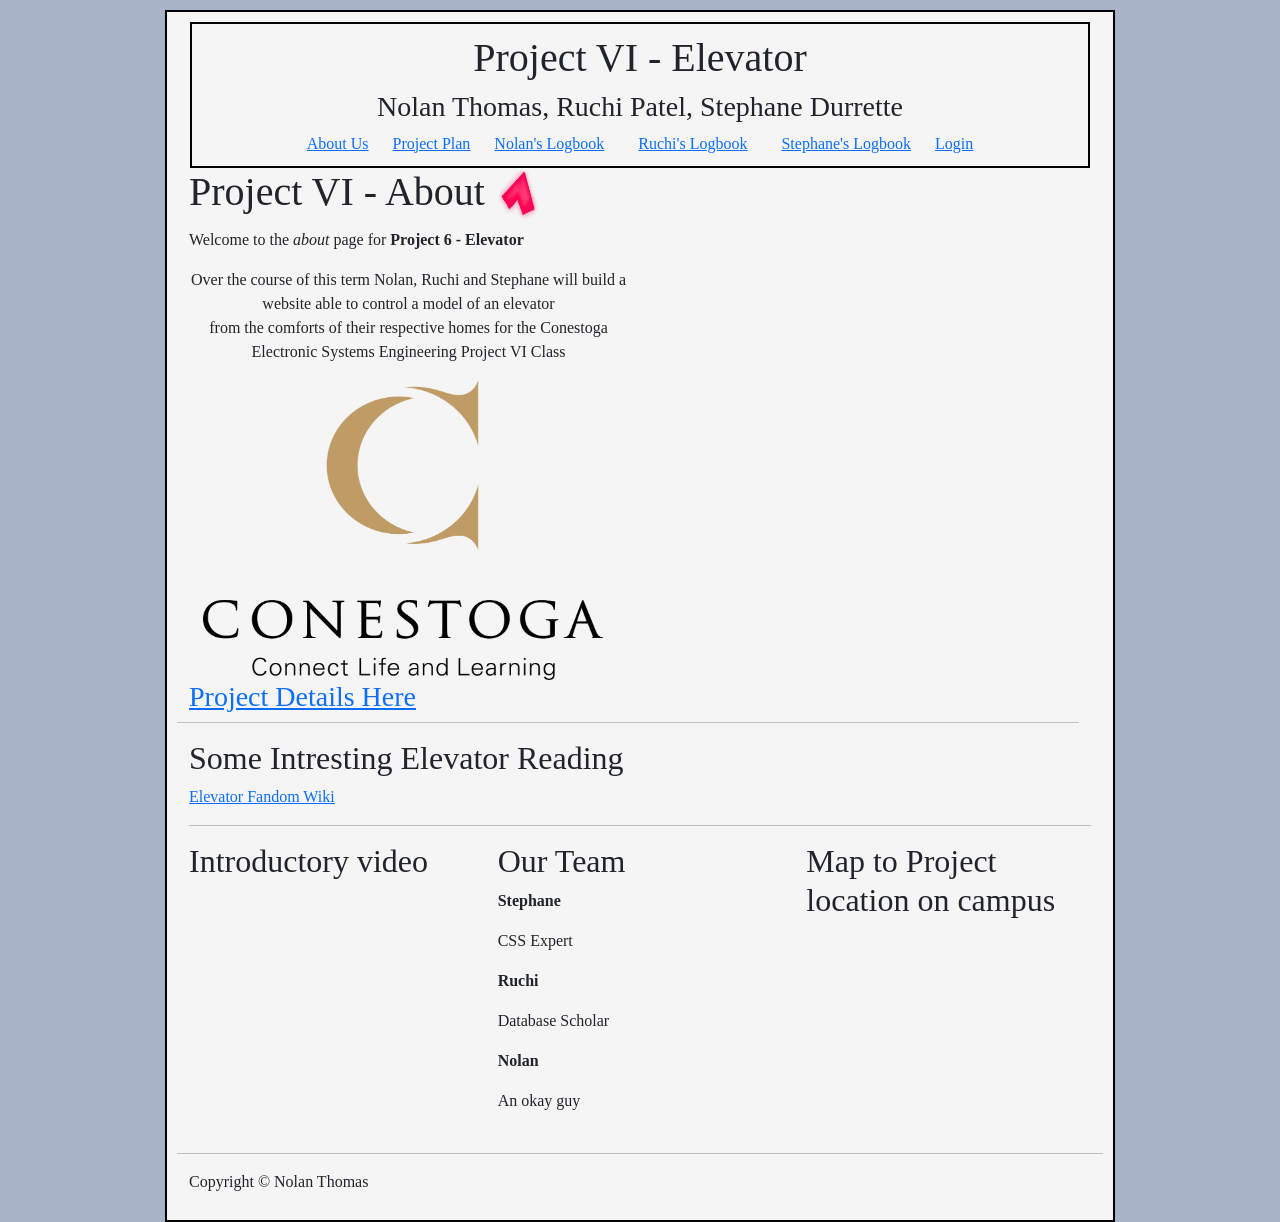
==== about.html @ 04abd2c1 "Initial Commit" ====
<!DOCTYPE html>
<html>
    <head>
        <title>About Us</title>
        <meta name='description' content='Page in project'/>
        <meta name='robots' content='noindex nofollow'/>
        <meta http-equiv='author' content='Nolan'/>
        <meta http-equiv='pragma' content='no-cache'/>
        <meta name='viewport' content='width=device-width, intial-scale=1'/>

        <script src="https://cdn.jsdelivr.net/npm/@popperjs/core@2.9.2/dist/umd/popper.min.js" integrity="sha384-IQsoLXl5PILFhosVNubq5LC7Qb9DXgDA9i+tQ8Zj3iwWAwPtgFTxbJ8NT4GN1R8p" crossorigin="anonymous"></script>
        <script src="https://cdn.jsdelivr.net/npm/bootstrap@5.0.1/dist/js/bootstrap.min.js" integrity="sha384-Atwg2Pkwv9vp0ygtn1JAojH0nYbwNJLPhwyoVbhoPwBhjQPR5VtM2+xf0Uwh9KtT" crossorigin="anonymous"></script>
        <link href="https://cdn.jsdelivr.net/npm/bootstrap@5.0.1/dist/css/bootstrap.min.css" rel="stylesheet" integrity="sha384-+0n0xVW2eSR5OomGNYDnhzAbDsOXxcvSN1TPprVMTNDbiYZCxYbOOl7+AMvyTG2x" crossorigin="anonymous">
        <link href="css/main_style.css" type="text/css" rel="stylesheet" />
    </head>
    <body>
        <header class="jumbotron text-center">
            <h1>Project VI - Elevator</h1>
            <h3>Nolan Thomas, Ruchi Patel, Stephane Durrette</h3>
            <p class='menu'><a href='about.html'>About Us</a></p>
            <p class='menu'><a href='project_plan.html'>  Project Plan  </a></p>
            <p class='menu'><a href='logbook_nolan.html'>  Nolan's Logbook  </a></p>
            <p class='menu'><a class='menu' href='logbook_ruchi.html'>  Ruchi's Logbook </a></p>
            <p class='menu'><a href='logbook_stephane.html'>  Stephane's Logbook  </a></p>
            <p class='menu'><a href='login.html'>  Login  </a></p>
        </header>
        <div id='page' class='container'>
            <article>
                <h1>Project VI - About  <img src="images/logo.png" alt="logo" width="50" height="50"></h1> 
                <div class='row'>
                    <div class='col-xs-12 col-md-12'>
                        <p>Welcome to the <i>about</i> page for <b>Project 6 - Elevator</b></p>
                    </div>
                </div>

                <div class='row'>
                    <div class='col-xs-6 col-md-6 center-block text-center'>
                        <p>Over the course of this term Nolan, Ruchi and Stephane will build a website able to control a model of an elevator <br>
                             from the comforts of their respective homes for the Conestoga Electronic Systems Engineering Project VI Class</p>
                    </div>
                <div class='row'>
                    <div class='col-xs-6 col-md-6 center-block text-center'>
                        <img src="images/Conestoga_College.png" alt="logo" width="400" height="300">
                    <div class='col-xs-6 col-md-6'>
                </div>
                </div>
                <div class='row'>
                    <h3><a href="project_details.html">Project Details Here</a></h3>
                </div>
                <br/>
                <hr/>
            </article>
            
            <article>
                <h2>Some Intresting Elevator Reading</h2>
                <a href='https://elevation.fandom.com/wiki/Elevator_Wiki'>Elevator Fandom Wiki </a>
    
                <br/>
                <hr/>
            </article>
            
            <aside>

                <div class='row'>
                    <div class='col-xs-12 col-md-6 col-lg-4'>
                        <h2>Introductory video</h2>
                        <!--Can pull this right from the Youtube video using 'share' and 'embed'-->
                        <iframe 
                            width="300" 
                            src="https://www.youtube.com/embed/nlk99lcpLj0" 
                            title="YouTube video player" 
                            frameborder="0" 
                            allow="accelerometer; autoplay; clipboard-write; encrypted-media; gyroscope; picture-in-picture" 
                            allowfullscreen>
                        </iframe>
                    </div>
                    <div class='col-xs-12 col-md-6 col-lg-4'>
                        <article>
                            <h2>Our Team</h2>
                            <p class='bio developer'><b>Stephane</b></p>
                            <p>CSS Expert</p>
                            <p class='bio'><b>Ruchi</b></p>
                            <p>Database Scholar</p>
                            <p class='bio'><b>Nolan</b></p>
                            <p>An okay guy</p>
                            
                            <br />
                        </article>
                    </div>
                    <div class='col-xs-12 col-md-12 col-lg-4' id='map'>
                        <aside>
                            <h2>Map to Project location on campus</h2>
                            <iframe
                                width='300'
                                src='https://www.google.com/maps/embed?pb=!1m18!1m12!1m3!1d2899.6049354304923!2d-80.40029168475228!3d43.3852839791314!2m3!1f0!2f0!3f0!3m2!1i1024!2i768!4f13.1!3m3!1m2!1s0x882c75885d21f7a7%3A0xc775233807ea449f!2sConestoga%20College%20Cambridge%20Campus!5e0!3m2!1sen!2sca!4v1622053684774!5m2!1sen!2sca'
                                allowfullscreen
                                seamless
                            ></iframe> 
                        </aside>
                    </div>
                    <hr />
                </div>

            </aside>
            
            <footer>
                <div class='row'>
                    <div class='col-xs-12'>
                        <p>Copyright &copy Nolan Thomas</p>
                    </div>
                    
                </div>
                
            </footer>
    
     
        </div>

    </body>
</html>
---- css/main_style.css ----
header, section, footer, aside, nav, article, figure { display: block}

html{
    background-color: #a8b3c7;
}

body{
    font-family: Georgia, serif;
    width: 950px;
    padding: 10px;
    border: 2px black solid;
    margin: 10px auto 0px auto;
    background-color: whitesmoke;
}

input{
    margin-top: 10px;
}

button{
    margin-top: 10px;
    background-color: steelblue;
    color: whitesmoke;
    font-size: 1.2em;
}

button:hover {
    box-shadow: 0 12px 16px 0 rgba(0,0,0,0.24), 0 17px 50px 0 rgba(0,0,0,0.19);
}

button:active {
    transition: .5s ease;
    background-color: whitesmoke;
    color: black;
    box-shadow: 0 5px rgba(0,0,0,0.24);
    transform: translateY(4px);
}

#submit{
    font-size: 1.2em;
    margin-top: 10px;
    background-color: rgb(88, 207, 88);
}

header{
    width: 900px;
    padding: 10px;
    border: 2px black solid;
    margin: 0px auto 0px auto;
}

.menu{
    display: inline-block;
    margin: 0px 10px 0px 10px;
}

#erroLog{
    color: red;
    font-weight: bold;
}

#date{
    font-family: fantasy;
    width: 400px;
    padding: 10px;
    margin: 10px auto 0px auto;
}

.loginForm{
    margin-left: 15px;
}
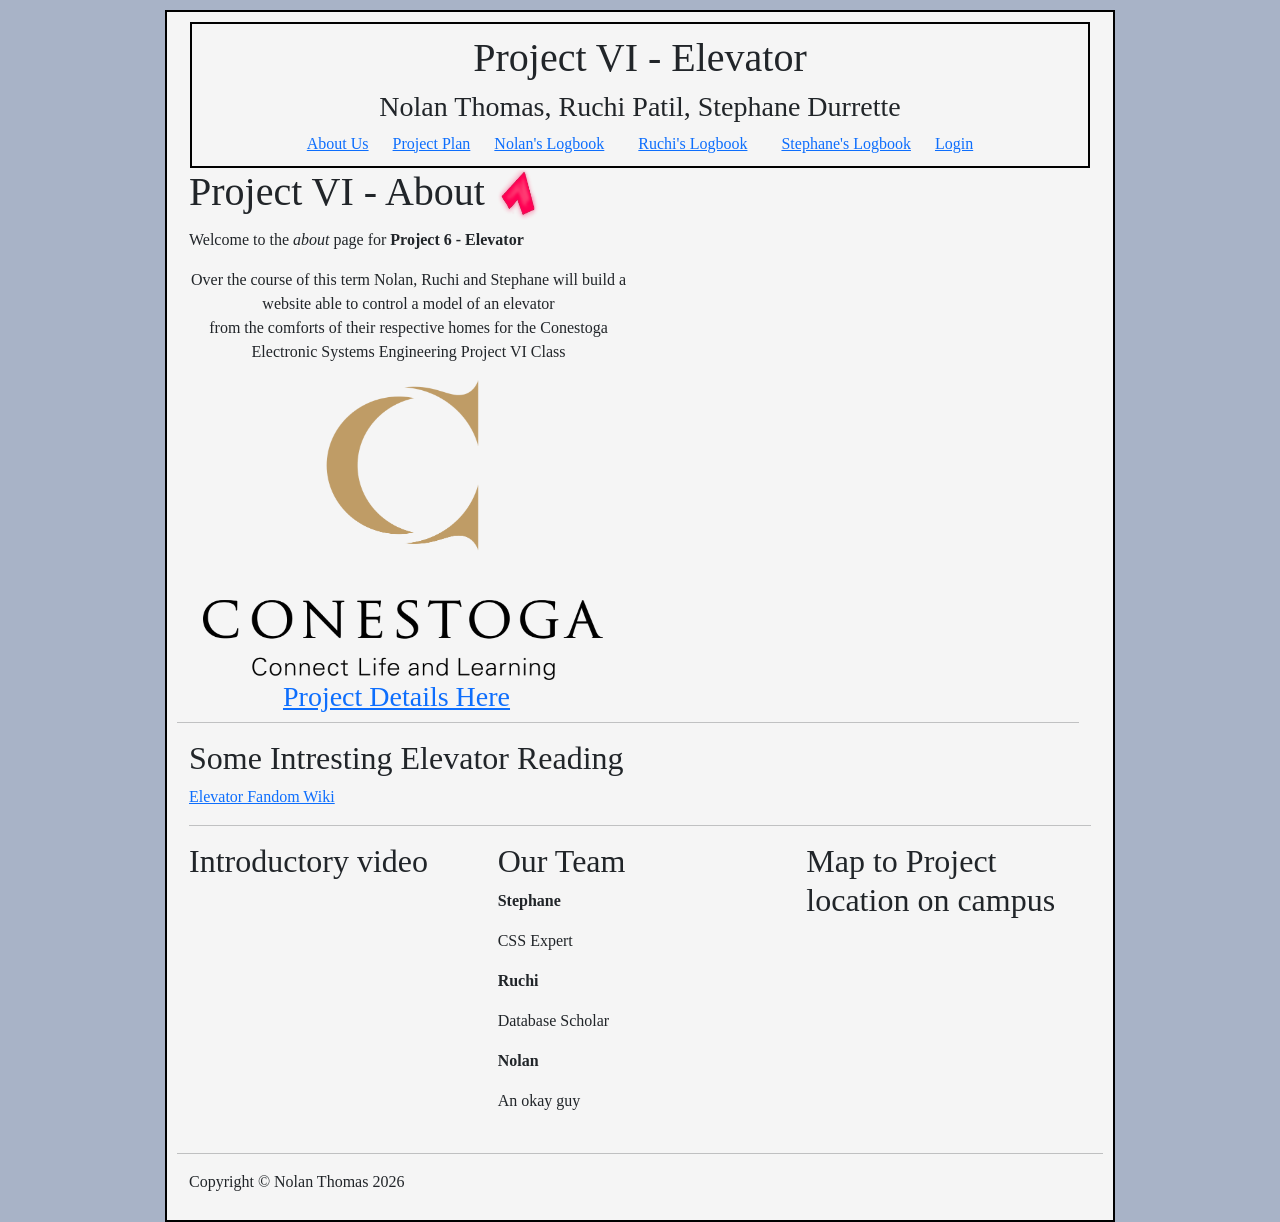
==== commit 948610a2: "Small mistake now all done A1 !" ====
--- a/about.html
+++ b/about.html
@@ -12,11 +12,12 @@
         <script src="https://cdn.jsdelivr.net/npm/bootstrap@5.0.1/dist/js/bootstrap.min.js" integrity="sha384-Atwg2Pkwv9vp0ygtn1JAojH0nYbwNJLPhwyoVbhoPwBhjQPR5VtM2+xf0Uwh9KtT" crossorigin="anonymous"></script>
         <link href="https://cdn.jsdelivr.net/npm/bootstrap@5.0.1/dist/css/bootstrap.min.css" rel="stylesheet" integrity="sha384-+0n0xVW2eSR5OomGNYDnhzAbDsOXxcvSN1TPprVMTNDbiYZCxYbOOl7+AMvyTG2x" crossorigin="anonymous">
         <link href="css/main_style.css" type="text/css" rel="stylesheet" />
+        <script src="JS/updateCopyRight.js"></script>
     </head>
-    <body>
+    <body onload="updateCopyRightYear()">
         <header class="jumbotron text-center">
             <h1>Project VI - Elevator</h1>
-            <h3>Nolan Thomas, Ruchi Patel, Stephane Durrette</h3>
+            <h3>Nolan Thomas, Ruchi Patil, Stephane Durrette</h3>
             <p class='menu'><a href='about.html'>About Us</a></p>
             <p class='menu'><a href='project_plan.html'>  Project Plan  </a></p>
             <p class='menu'><a href='logbook_nolan.html'>  Nolan's Logbook  </a></p>
@@ -45,7 +46,9 @@
                 </div>
                 </div>
                 <div class='row'>
+                    <div class='col-xs-6 col-md-6 center-block text-center'>
                     <h3><a href="project_details.html">Project Details Here</a></h3>
+                    </div>
                 </div>
                 <br/>
                 <hr/>
@@ -67,10 +70,9 @@
                         <!--Can pull this right from the Youtube video using 'share' and 'embed'-->
                         <iframe 
                             width="300" 
-                            src="https://www.youtube.com/embed/nlk99lcpLj0" 
+                            src="https://www.youtube.com/embed/RnLhEEhzmiA" 
                             title="YouTube video player" 
-                            frameborder="0" 
-                            allow="accelerometer; autoplay; clipboard-write; encrypted-media; gyroscope; picture-in-picture" 
+                            frameborder="0"  
                             allowfullscreen>
                         </iframe>
                     </div>
@@ -102,15 +104,15 @@
                 </div>
 
             </aside>
-            
             <footer>
                 <div class='row'>
                     <div class='col-xs-12'>
-                        <p>Copyright &copy Nolan Thomas</p>
+                            <p class="copyright">Copyright &copy Nolan Thomas</p>
+                            <p class="copyright" id="copyrightyear"></p>
+                        </div>
                     </div>
                     
                 </div>
-                
             </footer>
     
      
--- a/css/main_style.css
+++ b/css/main_style.css
@@ -68,4 +68,10 @@
 
 .loginForm{
     margin-left: 15px;
+}
+
+
+
+.copyright{
+    display: inline-block;
 }
